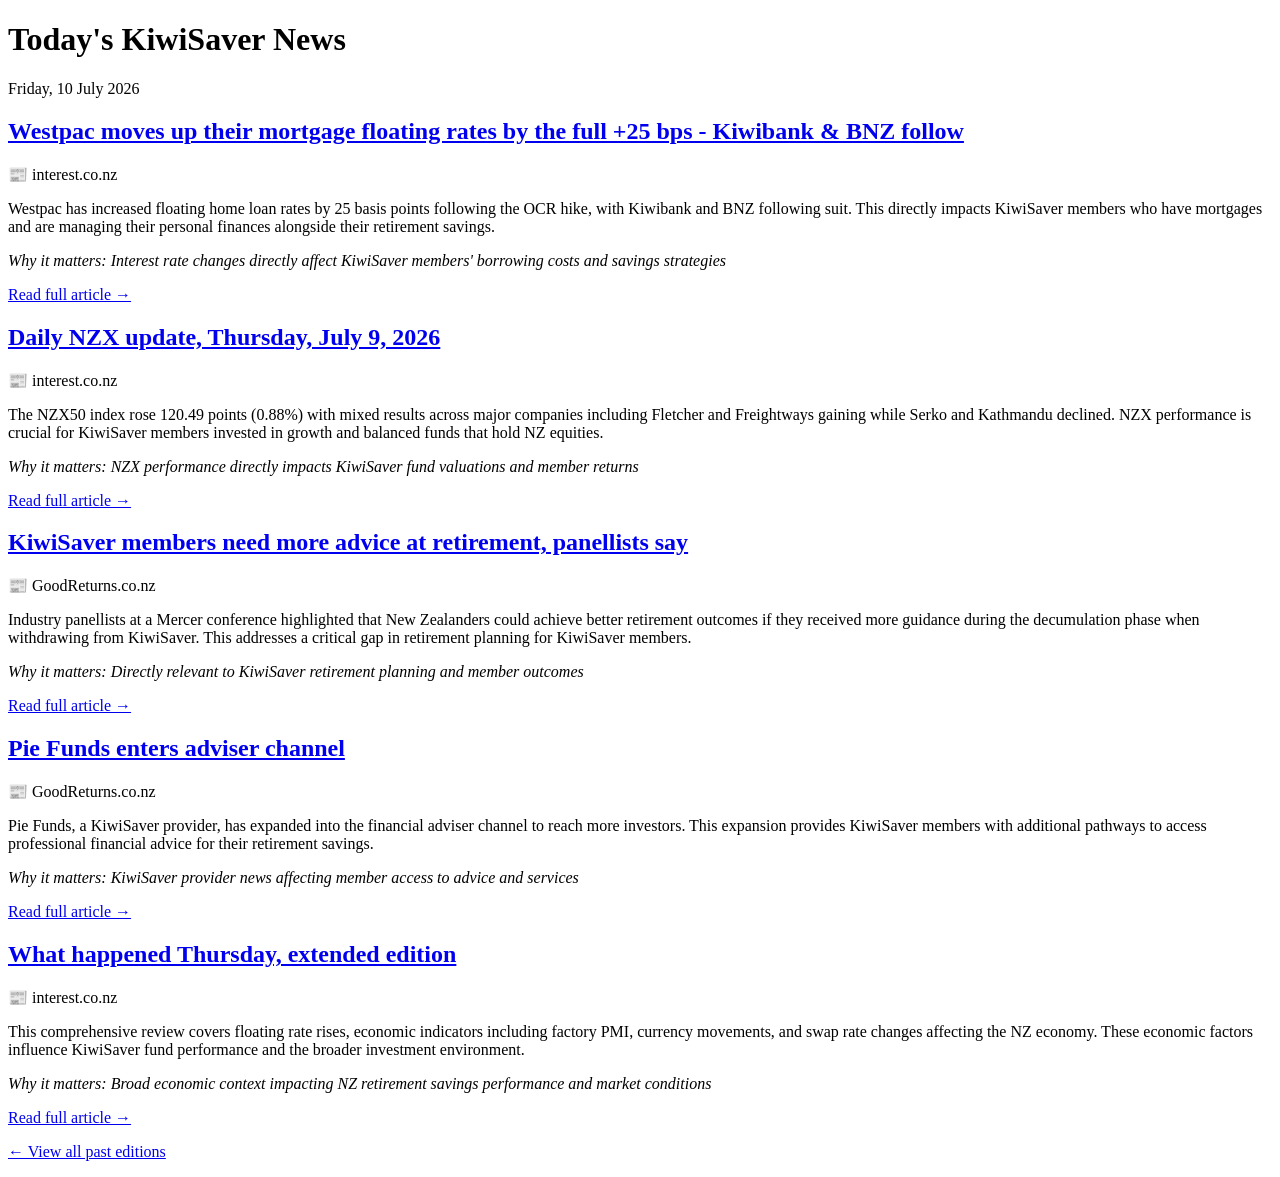
==== news/today/index.html @ f6a3870d "Daily news update — Friday, 10 July 2026" ====
<!DOCTYPE html>
<html lang="en">
<head>
  <meta charset="UTF-8">
  <meta name="viewport" content="width=device-width, initial-scale=1.0">
  <title>KiwiSaver News — Friday, 10 July 2026</title>
  <meta name="description" content="Today's top KiwiSaver and personal finance news for New Zealanders, curated daily.">
  <link rel="canonical" href="https://www.financialadvice.co.nz/news/today/">
  <meta property="og:type" content="website">
  <meta property="og:title" content="Today's KiwiSaver News — Friday, 10 July 2026">
  <meta property="og:description" content="Today's top KiwiSaver and personal finance news for New Zealanders, curated daily.">
  <meta property="og:url" content="https://www.financialadvice.co.nz/news/today/">
  <meta name="twitter:card" content="summary">
  <link rel="stylesheet" href="/css/style.css">
</head>
<body>
  <header id="site-header"></header>
  <main class="container">
    <h1>Today's KiwiSaver News</h1>
    <p class="date">Friday, 10 July 2026</p>
    
  <article class="article-card">
    <h2><a href="https://www.interest.co.nz/personal-finance/139314/westpac-first-bank-move-its-floating-home-loan-rates-after-ocr-hike-and" target="_blank" rel="noopener noreferrer">Westpac moves up their mortgage floating rates by the full +25 bps - Kiwibank & BNZ follow</a></h2>
    <p class="source">📰 interest.co.nz</p>
    <p class="summary">Westpac has increased floating home loan rates by 25 basis points following the OCR hike, with Kiwibank and BNZ following suit. This directly impacts KiwiSaver members who have mortgages and are managing their personal finances alongside their retirement savings.</p>
    <p class="reason"><em>Why it matters: Interest rate changes directly affect KiwiSaver members' borrowing costs and savings strategies</em></p>
    <a href="https://www.interest.co.nz/personal-finance/139314/westpac-first-bank-move-its-floating-home-loan-rates-after-ocr-hike-and" class="read-more" target="_blank" rel="noopener noreferrer">Read full article →</a>
  </article>

  <article class="article-card">
    <h2><a href="https://www.interest.co.nz/investing/139330/here-are-the-key-changes-to-know-about-new-zealand-equity-market-nzx50-edges-higher" target="_blank" rel="noopener noreferrer">Daily NZX update, Thursday, July 9, 2026</a></h2>
    <p class="source">📰 interest.co.nz</p>
    <p class="summary">The NZX50 index rose 120.49 points (0.88%) with mixed results across major companies including Fletcher and Freightways gaining while Serko and Kathmandu declined. NZX performance is crucial for KiwiSaver members invested in growth and balanced funds that hold NZ equities.</p>
    <p class="reason"><em>Why it matters: NZX performance directly impacts KiwiSaver fund valuations and member returns</em></p>
    <a href="https://www.interest.co.nz/investing/139330/here-are-the-key-changes-to-know-about-new-zealand-equity-market-nzx50-edges-higher" class="read-more" target="_blank" rel="noopener noreferrer">Read full article →</a>
  </article>

  <article class="article-card">
    <h2><a href="https://www.goodreturns.co.nz/article/976525672/kiwisaver-members-need-more-advice-at-retirement-panellists-say.html" target="_blank" rel="noopener noreferrer">KiwiSaver members need more advice at retirement, panellists say</a></h2>
    <p class="source">📰 GoodReturns.co.nz</p>
    <p class="summary">Industry panellists at a Mercer conference highlighted that New Zealanders could achieve better retirement outcomes if they received more guidance during the decumulation phase when withdrawing from KiwiSaver. This addresses a critical gap in retirement planning for KiwiSaver members.</p>
    <p class="reason"><em>Why it matters: Directly relevant to KiwiSaver retirement planning and member outcomes</em></p>
    <a href="https://www.goodreturns.co.nz/article/976525672/kiwisaver-members-need-more-advice-at-retirement-panellists-say.html" class="read-more" target="_blank" rel="noopener noreferrer">Read full article →</a>
  </article>

  <article class="article-card">
    <h2><a href="https://www.goodreturns.co.nz/article/976525683/pie-funds-enters-adviser-channel.html" target="_blank" rel="noopener noreferrer">Pie Funds enters adviser channel</a></h2>
    <p class="source">📰 GoodReturns.co.nz</p>
    <p class="summary">Pie Funds, a KiwiSaver provider, has expanded into the financial adviser channel to reach more investors. This expansion provides KiwiSaver members with additional pathways to access professional financial advice for their retirement savings.</p>
    <p class="reason"><em>Why it matters: KiwiSaver provider news affecting member access to advice and services</em></p>
    <a href="https://www.goodreturns.co.nz/article/976525683/pie-funds-enters-adviser-channel.html" class="read-more" target="_blank" rel="noopener noreferrer">Read full article →</a>
  </article>

  <article class="article-card">
    <h2><a href="https://www.interest.co.nz/economy/139329/review-things-you-need-know-you-sign-thursday-floating-rate-rises-start-come-through" target="_blank" rel="noopener noreferrer">What happened Thursday, extended edition</a></h2>
    <p class="source">📰 interest.co.nz</p>
    <p class="summary">This comprehensive review covers floating rate rises, economic indicators including factory PMI, currency movements, and swap rate changes affecting the NZ economy. These economic factors influence KiwiSaver fund performance and the broader investment environment.</p>
    <p class="reason"><em>Why it matters: Broad economic context impacting NZ retirement savings performance and market conditions</em></p>
    <a href="https://www.interest.co.nz/economy/139329/review-things-you-need-know-you-sign-thursday-floating-rate-rises-start-come-through" class="read-more" target="_blank" rel="noopener noreferrer">Read full article →</a>
  </article>
    <p class="archive-link"><a href="/news/">← View all past editions</a></p>
  </main>
  <footer id="site-footer"></footer>
  <script src="/js/main.js"></script>
</body>
</html>
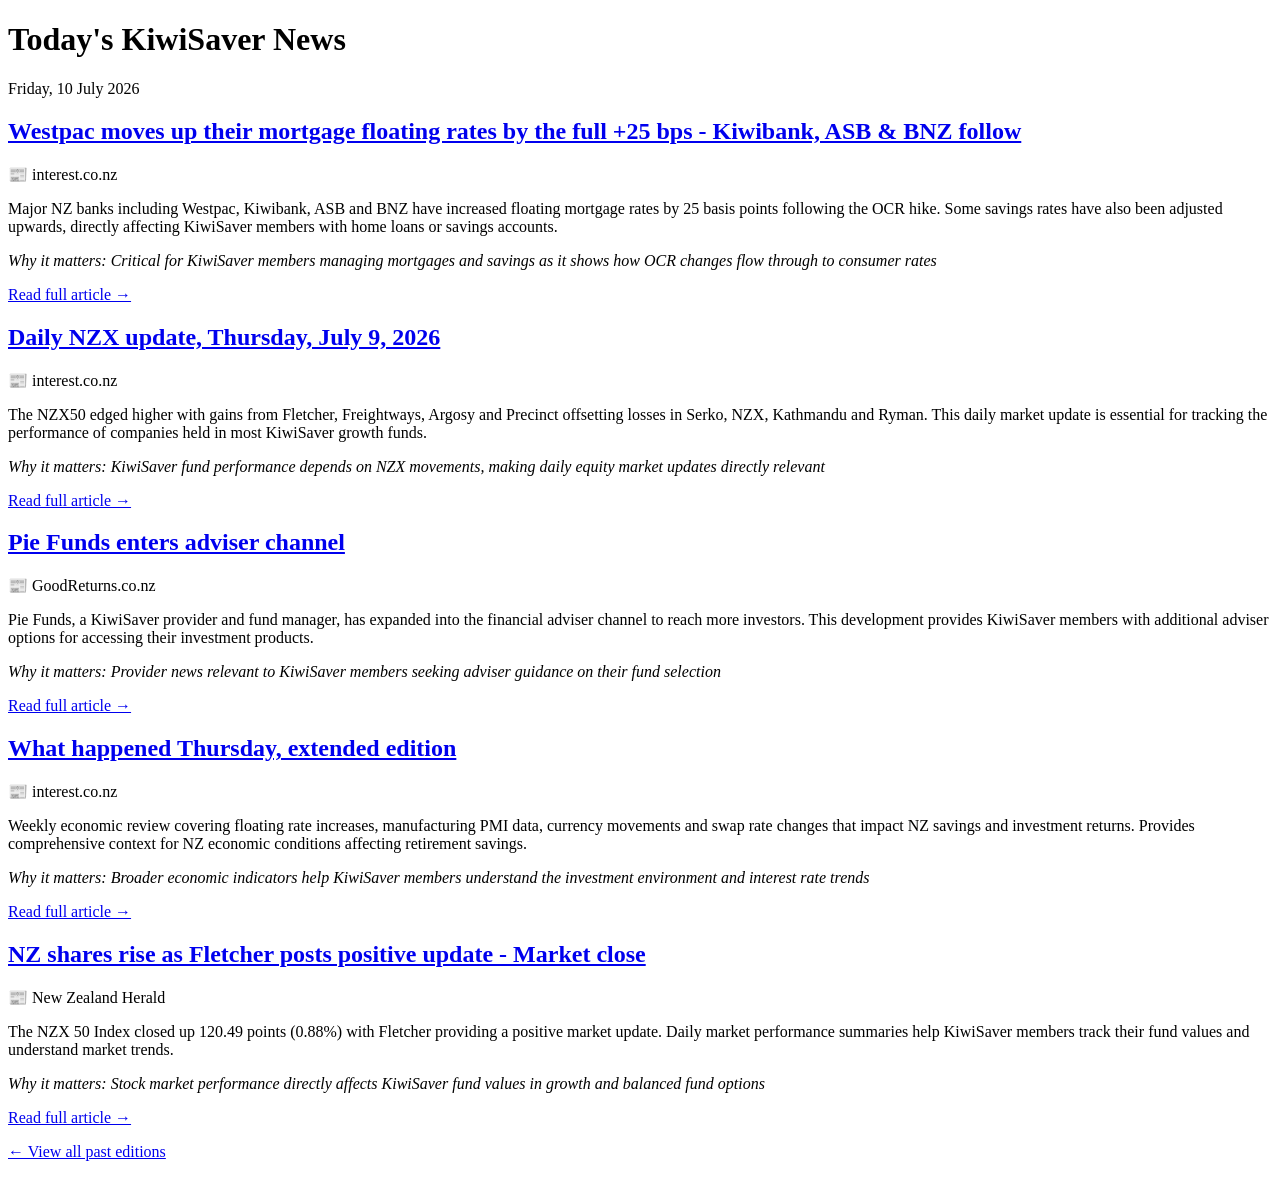
==== commit 5bf7115a: "Daily news update — Friday, 10 July 2026" ====
--- a/news/today/index.html
+++ b/news/today/index.html
@@ -20,43 +20,43 @@
     <p class="date">Friday, 10 July 2026</p>
     
   <article class="article-card">
-    <h2><a href="https://www.interest.co.nz/personal-finance/139314/westpac-first-bank-move-its-floating-home-loan-rates-after-ocr-hike-and" target="_blank" rel="noopener noreferrer">Westpac moves up their mortgage floating rates by the full +25 bps - Kiwibank & BNZ follow</a></h2>
+    <h2><a href="https://www.interest.co.nz/personal-finance/139314/westpac-first-bank-move-its-floating-home-loan-rates-after-ocr-hike-and" target="_blank" rel="noopener noreferrer">Westpac moves up their mortgage floating rates by the full +25 bps - Kiwibank, ASB & BNZ follow</a></h2>
     <p class="source">📰 interest.co.nz</p>
-    <p class="summary">Westpac has increased floating home loan rates by 25 basis points following the OCR hike, with Kiwibank and BNZ following suit. This directly impacts KiwiSaver members who have mortgages and are managing their personal finances alongside their retirement savings.</p>
-    <p class="reason"><em>Why it matters: Interest rate changes directly affect KiwiSaver members' borrowing costs and savings strategies</em></p>
+    <p class="summary">Major NZ banks including Westpac, Kiwibank, ASB and BNZ have increased floating mortgage rates by 25 basis points following the OCR hike. Some savings rates have also been adjusted upwards, directly affecting KiwiSaver members with home loans or savings accounts.</p>
+    <p class="reason"><em>Why it matters: Critical for KiwiSaver members managing mortgages and savings as it shows how OCR changes flow through to consumer rates</em></p>
     <a href="https://www.interest.co.nz/personal-finance/139314/westpac-first-bank-move-its-floating-home-loan-rates-after-ocr-hike-and" class="read-more" target="_blank" rel="noopener noreferrer">Read full article →</a>
   </article>
 
   <article class="article-card">
     <h2><a href="https://www.interest.co.nz/investing/139330/here-are-the-key-changes-to-know-about-new-zealand-equity-market-nzx50-edges-higher" target="_blank" rel="noopener noreferrer">Daily NZX update, Thursday, July 9, 2026</a></h2>
     <p class="source">📰 interest.co.nz</p>
-    <p class="summary">The NZX50 index rose 120.49 points (0.88%) with mixed results across major companies including Fletcher and Freightways gaining while Serko and Kathmandu declined. NZX performance is crucial for KiwiSaver members invested in growth and balanced funds that hold NZ equities.</p>
-    <p class="reason"><em>Why it matters: NZX performance directly impacts KiwiSaver fund valuations and member returns</em></p>
+    <p class="summary">The NZX50 edged higher with gains from Fletcher, Freightways, Argosy and Precinct offsetting losses in Serko, NZX, Kathmandu and Ryman. This daily market update is essential for tracking the performance of companies held in most KiwiSaver growth funds.</p>
+    <p class="reason"><em>Why it matters: KiwiSaver fund performance depends on NZX movements, making daily equity market updates directly relevant</em></p>
     <a href="https://www.interest.co.nz/investing/139330/here-are-the-key-changes-to-know-about-new-zealand-equity-market-nzx50-edges-higher" class="read-more" target="_blank" rel="noopener noreferrer">Read full article →</a>
   </article>
 
   <article class="article-card">
-    <h2><a href="https://www.goodreturns.co.nz/article/976525672/kiwisaver-members-need-more-advice-at-retirement-panellists-say.html" target="_blank" rel="noopener noreferrer">KiwiSaver members need more advice at retirement, panellists say</a></h2>
+    <h2><a href="https://www.goodreturns.co.nz/article/976525683/pie-funds-enters-adviser-channel.html?utm_source=GR&utm_medium=rss&utm_campaign=Pie+Funds+enters+adviser+channel" target="_blank" rel="noopener noreferrer">Pie Funds enters adviser channel</a></h2>
     <p class="source">📰 GoodReturns.co.nz</p>
-    <p class="summary">Industry panellists at a Mercer conference highlighted that New Zealanders could achieve better retirement outcomes if they received more guidance during the decumulation phase when withdrawing from KiwiSaver. This addresses a critical gap in retirement planning for KiwiSaver members.</p>
-    <p class="reason"><em>Why it matters: Directly relevant to KiwiSaver retirement planning and member outcomes</em></p>
-    <a href="https://www.goodreturns.co.nz/article/976525672/kiwisaver-members-need-more-advice-at-retirement-panellists-say.html" class="read-more" target="_blank" rel="noopener noreferrer">Read full article →</a>
-  </article>
-
-  <article class="article-card">
-    <h2><a href="https://www.goodreturns.co.nz/article/976525683/pie-funds-enters-adviser-channel.html" target="_blank" rel="noopener noreferrer">Pie Funds enters adviser channel</a></h2>
-    <p class="source">📰 GoodReturns.co.nz</p>
-    <p class="summary">Pie Funds, a KiwiSaver provider, has expanded into the financial adviser channel to reach more investors. This expansion provides KiwiSaver members with additional pathways to access professional financial advice for their retirement savings.</p>
-    <p class="reason"><em>Why it matters: KiwiSaver provider news affecting member access to advice and services</em></p>
-    <a href="https://www.goodreturns.co.nz/article/976525683/pie-funds-enters-adviser-channel.html" class="read-more" target="_blank" rel="noopener noreferrer">Read full article →</a>
+    <p class="summary">Pie Funds, a KiwiSaver provider and fund manager, has expanded into the financial adviser channel to reach more investors. This development provides KiwiSaver members with additional adviser options for accessing their investment products.</p>
+    <p class="reason"><em>Why it matters: Provider news relevant to KiwiSaver members seeking adviser guidance on their fund selection</em></p>
+    <a href="https://www.goodreturns.co.nz/article/976525683/pie-funds-enters-adviser-channel.html?utm_source=GR&utm_medium=rss&utm_campaign=Pie+Funds+enters+adviser+channel" class="read-more" target="_blank" rel="noopener noreferrer">Read full article →</a>
   </article>
 
   <article class="article-card">
     <h2><a href="https://www.interest.co.nz/economy/139329/review-things-you-need-know-you-sign-thursday-floating-rate-rises-start-come-through" target="_blank" rel="noopener noreferrer">What happened Thursday, extended edition</a></h2>
     <p class="source">📰 interest.co.nz</p>
-    <p class="summary">This comprehensive review covers floating rate rises, economic indicators including factory PMI, currency movements, and swap rate changes affecting the NZ economy. These economic factors influence KiwiSaver fund performance and the broader investment environment.</p>
-    <p class="reason"><em>Why it matters: Broad economic context impacting NZ retirement savings performance and market conditions</em></p>
+    <p class="summary">Weekly economic review covering floating rate increases, manufacturing PMI data, currency movements and swap rate changes that impact NZ savings and investment returns. Provides comprehensive context for NZ economic conditions affecting retirement savings.</p>
+    <p class="reason"><em>Why it matters: Broader economic indicators help KiwiSaver members understand the investment environment and interest rate trends</em></p>
     <a href="https://www.interest.co.nz/economy/139329/review-things-you-need-know-you-sign-thursday-floating-rate-rises-start-come-through" class="read-more" target="_blank" rel="noopener noreferrer">Read full article →</a>
+  </article>
+
+  <article class="article-card">
+    <h2><a href="https://www.nzherald.co.nz/business/markets/shares/nz-shares-rise-as-fletcher-posts-positive-update-market-close/premium/SRHFVXOFLFEMXDVS6ESCPB5MD4/" target="_blank" rel="noopener noreferrer">NZ shares rise as Fletcher posts positive update - Market close</a></h2>
+    <p class="source">📰 New Zealand Herald</p>
+    <p class="summary">The NZX 50 Index closed up 120.49 points (0.88%) with Fletcher providing a positive market update. Daily market performance summaries help KiwiSaver members track their fund values and understand market trends.</p>
+    <p class="reason"><em>Why it matters: Stock market performance directly affects KiwiSaver fund values in growth and balanced fund options</em></p>
+    <a href="https://www.nzherald.co.nz/business/markets/shares/nz-shares-rise-as-fletcher-posts-positive-update-market-close/premium/SRHFVXOFLFEMXDVS6ESCPB5MD4/" class="read-more" target="_blank" rel="noopener noreferrer">Read full article →</a>
   </article>
     <p class="archive-link"><a href="/news/">← View all past editions</a></p>
   </main>
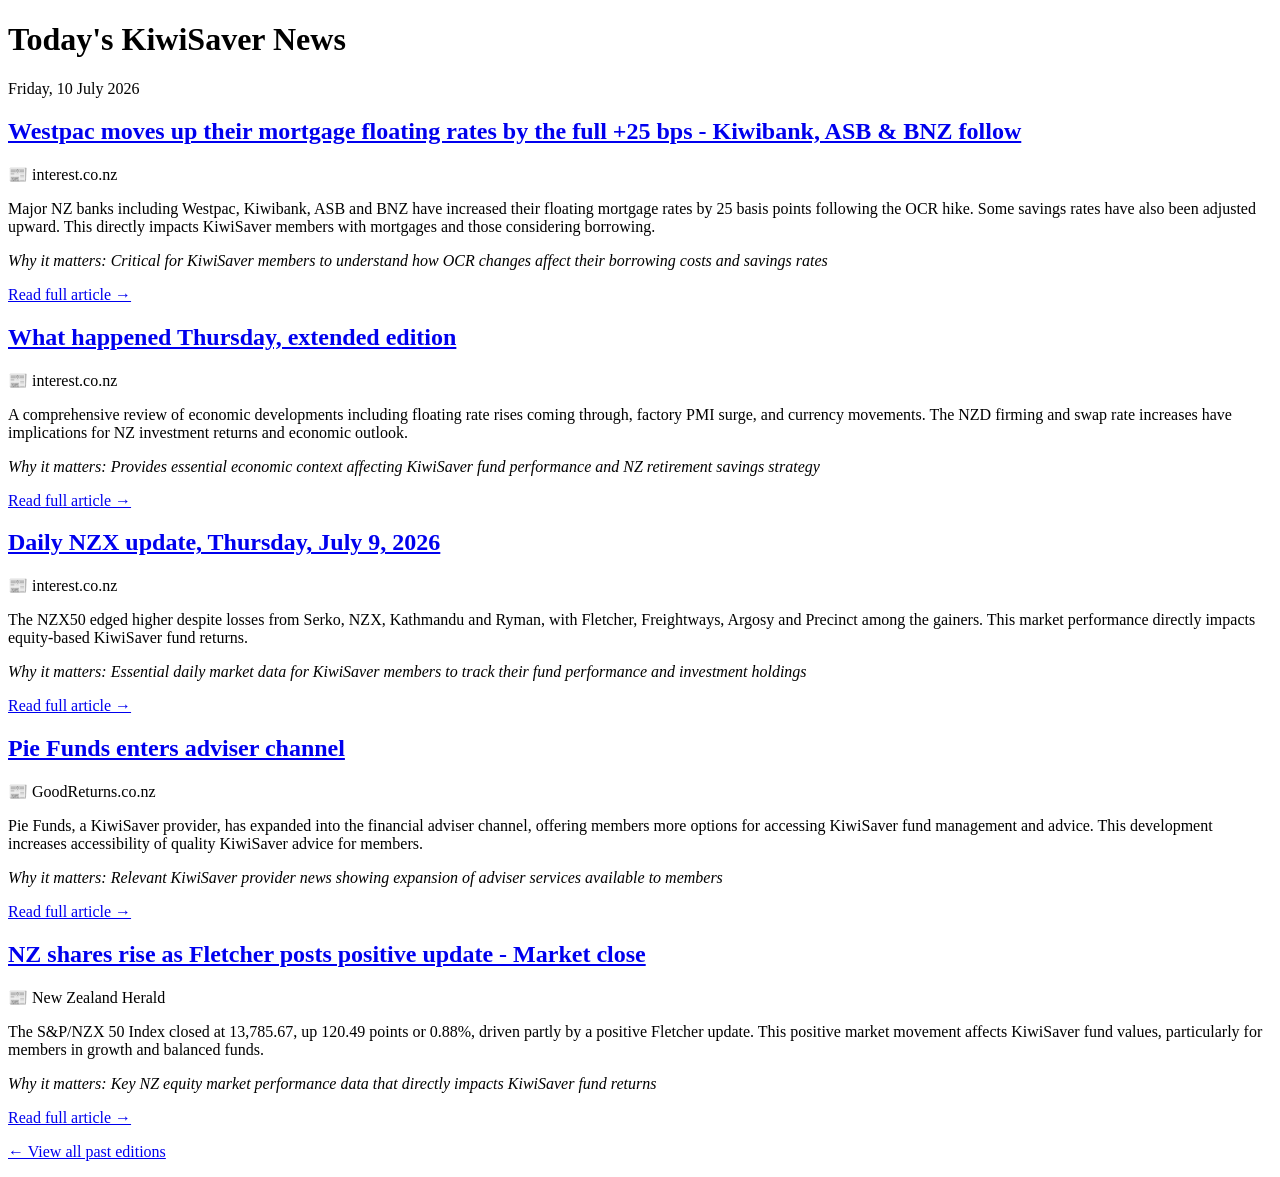
==== commit 41165b89: "Daily news update — Friday, 10 July 2026" ====
--- a/news/today/index.html
+++ b/news/today/index.html
@@ -22,40 +22,40 @@
   <article class="article-card">
     <h2><a href="https://www.interest.co.nz/personal-finance/139314/westpac-first-bank-move-its-floating-home-loan-rates-after-ocr-hike-and" target="_blank" rel="noopener noreferrer">Westpac moves up their mortgage floating rates by the full +25 bps - Kiwibank, ASB & BNZ follow</a></h2>
     <p class="source">📰 interest.co.nz</p>
-    <p class="summary">Major NZ banks including Westpac, Kiwibank, ASB and BNZ have increased floating mortgage rates by 25 basis points following the OCR hike. Some savings rates have also been adjusted upwards, directly affecting KiwiSaver members with home loans or savings accounts.</p>
-    <p class="reason"><em>Why it matters: Critical for KiwiSaver members managing mortgages and savings as it shows how OCR changes flow through to consumer rates</em></p>
+    <p class="summary">Major NZ banks including Westpac, Kiwibank, ASB and BNZ have increased their floating mortgage rates by 25 basis points following the OCR hike. Some savings rates have also been adjusted upward. This directly impacts KiwiSaver members with mortgages and those considering borrowing.</p>
+    <p class="reason"><em>Why it matters: Critical for KiwiSaver members to understand how OCR changes affect their borrowing costs and savings rates</em></p>
     <a href="https://www.interest.co.nz/personal-finance/139314/westpac-first-bank-move-its-floating-home-loan-rates-after-ocr-hike-and" class="read-more" target="_blank" rel="noopener noreferrer">Read full article →</a>
   </article>
 
   <article class="article-card">
-    <h2><a href="https://www.interest.co.nz/investing/139330/here-are-the-key-changes-to-know-about-new-zealand-equity-market-nzx50-edges-higher" target="_blank" rel="noopener noreferrer">Daily NZX update, Thursday, July 9, 2026</a></h2>
+    <h2><a href="https://www.interest.co.nz/economy/139329/review-things-you-need-know-you-sign-thursday-floating-rate-rises-start-come-through" target="_blank" rel="noopener noreferrer">What happened Thursday, extended edition</a></h2>
     <p class="source">📰 interest.co.nz</p>
-    <p class="summary">The NZX50 edged higher with gains from Fletcher, Freightways, Argosy and Precinct offsetting losses in Serko, NZX, Kathmandu and Ryman. This daily market update is essential for tracking the performance of companies held in most KiwiSaver growth funds.</p>
-    <p class="reason"><em>Why it matters: KiwiSaver fund performance depends on NZX movements, making daily equity market updates directly relevant</em></p>
-    <a href="https://www.interest.co.nz/investing/139330/here-are-the-key-changes-to-know-about-new-zealand-equity-market-nzx50-edges-higher" class="read-more" target="_blank" rel="noopener noreferrer">Read full article →</a>
+    <p class="summary">A comprehensive review of economic developments including floating rate rises coming through, factory PMI surge, and currency movements. The NZD firming and swap rate increases have implications for NZ investment returns and economic outlook.</p>
+    <p class="reason"><em>Why it matters: Provides essential economic context affecting KiwiSaver fund performance and NZ retirement savings strategy</em></p>
+    <a href="https://www.interest.co.nz/economy/139329/review-things-you-need-know-you-sign-thursday-floating-rate-rises-start-come-through" class="read-more" target="_blank" rel="noopener noreferrer">Read full article →</a>
+  </article>
+
+  <article class="article-card">
+    <h2><a href="https://www.interest.co.nz/investing/139330/here-are-the-key-changes-to-know-about-in-the-new-zealand-equity-market-nzx50-edges-higher" target="_blank" rel="noopener noreferrer">Daily NZX update, Thursday, July 9, 2026</a></h2>
+    <p class="source">📰 interest.co.nz</p>
+    <p class="summary">The NZX50 edged higher despite losses from Serko, NZX, Kathmandu and Ryman, with Fletcher, Freightways, Argosy and Precinct among the gainers. This market performance directly impacts equity-based KiwiSaver fund returns.</p>
+    <p class="reason"><em>Why it matters: Essential daily market data for KiwiSaver members to track their fund performance and investment holdings</em></p>
+    <a href="https://www.interest.co.nz/investing/139330/here-are-the-key-changes-to-know-about-in-the-new-zealand-equity-market-nzx50-edges-higher" class="read-more" target="_blank" rel="noopener noreferrer">Read full article →</a>
   </article>
 
   <article class="article-card">
     <h2><a href="https://www.goodreturns.co.nz/article/976525683/pie-funds-enters-adviser-channel.html?utm_source=GR&utm_medium=rss&utm_campaign=Pie+Funds+enters+adviser+channel" target="_blank" rel="noopener noreferrer">Pie Funds enters adviser channel</a></h2>
     <p class="source">📰 GoodReturns.co.nz</p>
-    <p class="summary">Pie Funds, a KiwiSaver provider and fund manager, has expanded into the financial adviser channel to reach more investors. This development provides KiwiSaver members with additional adviser options for accessing their investment products.</p>
-    <p class="reason"><em>Why it matters: Provider news relevant to KiwiSaver members seeking adviser guidance on their fund selection</em></p>
+    <p class="summary">Pie Funds, a KiwiSaver provider, has expanded into the financial adviser channel, offering members more options for accessing KiwiSaver fund management and advice. This development increases accessibility of quality KiwiSaver advice for members.</p>
+    <p class="reason"><em>Why it matters: Relevant KiwiSaver provider news showing expansion of adviser services available to members</em></p>
     <a href="https://www.goodreturns.co.nz/article/976525683/pie-funds-enters-adviser-channel.html?utm_source=GR&utm_medium=rss&utm_campaign=Pie+Funds+enters+adviser+channel" class="read-more" target="_blank" rel="noopener noreferrer">Read full article →</a>
-  </article>
-
-  <article class="article-card">
-    <h2><a href="https://www.interest.co.nz/economy/139329/review-things-you-need-know-you-sign-thursday-floating-rate-rises-start-come-through" target="_blank" rel="noopener noreferrer">What happened Thursday, extended edition</a></h2>
-    <p class="source">📰 interest.co.nz</p>
-    <p class="summary">Weekly economic review covering floating rate increases, manufacturing PMI data, currency movements and swap rate changes that impact NZ savings and investment returns. Provides comprehensive context for NZ economic conditions affecting retirement savings.</p>
-    <p class="reason"><em>Why it matters: Broader economic indicators help KiwiSaver members understand the investment environment and interest rate trends</em></p>
-    <a href="https://www.interest.co.nz/economy/139329/review-things-you-need-know-you-sign-thursday-floating-rate-rises-start-come-through" class="read-more" target="_blank" rel="noopener noreferrer">Read full article →</a>
   </article>
 
   <article class="article-card">
     <h2><a href="https://www.nzherald.co.nz/business/markets/shares/nz-shares-rise-as-fletcher-posts-positive-update-market-close/premium/SRHFVXOFLFEMXDVS6ESCPB5MD4/" target="_blank" rel="noopener noreferrer">NZ shares rise as Fletcher posts positive update - Market close</a></h2>
     <p class="source">📰 New Zealand Herald</p>
-    <p class="summary">The NZX 50 Index closed up 120.49 points (0.88%) with Fletcher providing a positive market update. Daily market performance summaries help KiwiSaver members track their fund values and understand market trends.</p>
-    <p class="reason"><em>Why it matters: Stock market performance directly affects KiwiSaver fund values in growth and balanced fund options</em></p>
+    <p class="summary">The S&P/NZX 50 Index closed at 13,785.67, up 120.49 points or 0.88%, driven partly by a positive Fletcher update. This positive market movement affects KiwiSaver fund values, particularly for members in growth and balanced funds.</p>
+    <p class="reason"><em>Why it matters: Key NZ equity market performance data that directly impacts KiwiSaver fund returns</em></p>
     <a href="https://www.nzherald.co.nz/business/markets/shares/nz-shares-rise-as-fletcher-posts-positive-update-market-close/premium/SRHFVXOFLFEMXDVS6ESCPB5MD4/" class="read-more" target="_blank" rel="noopener noreferrer">Read full article →</a>
   </article>
     <p class="archive-link"><a href="/news/">← View all past editions</a></p>
